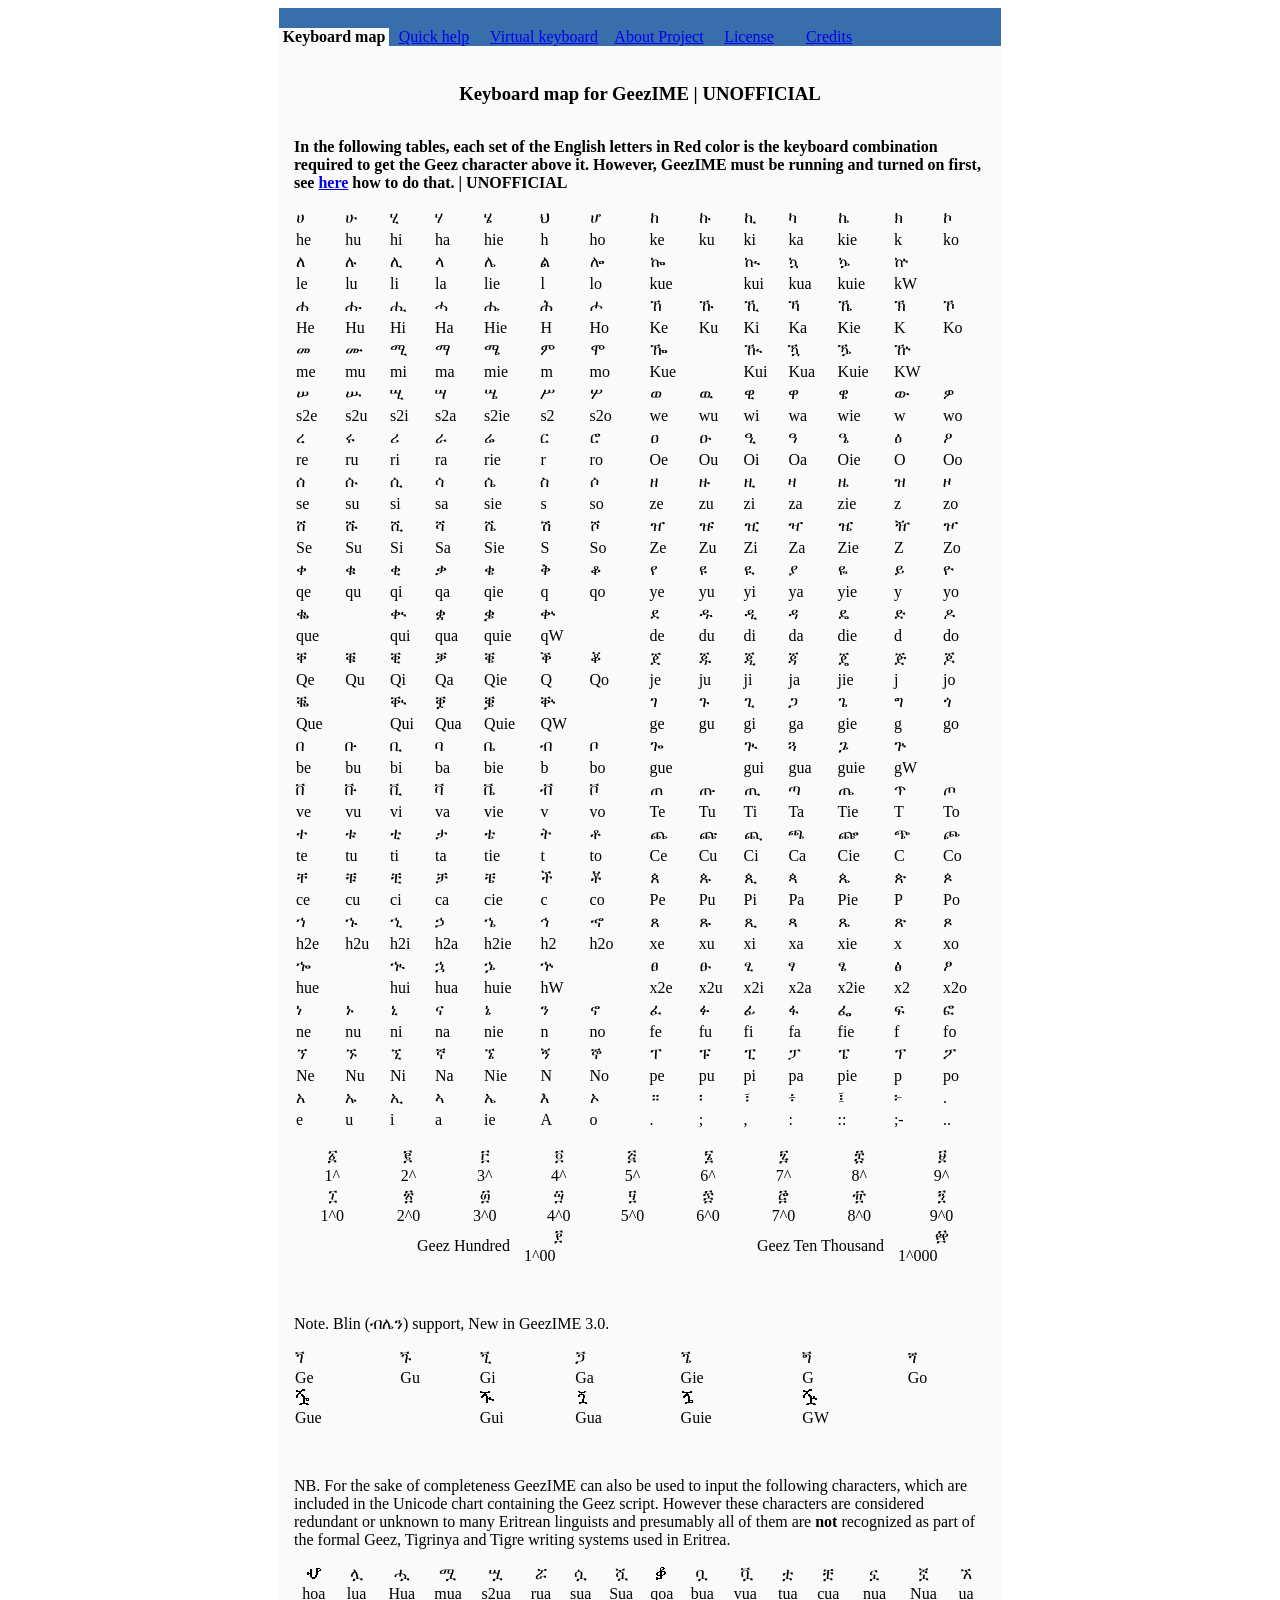
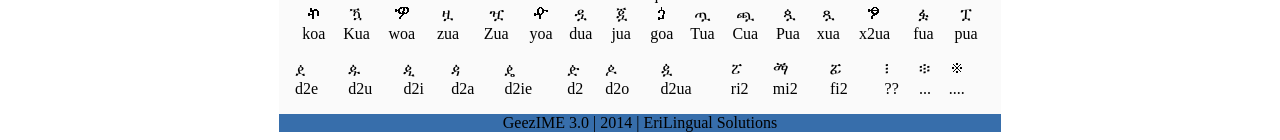
==== index.html @ 6d48067c "ትብብር በሚለው" ====
﻿<html>
  <head>
    <meta http-equiv="Content-Type" content="text/html; charset=UTF-8">
    <link rel="stylesheet" href="cutegeez.css"/>
	<link rel="shortcut icon" type="image/x-icon" href="ico.ico"/>
	<title>GeezIME Help | UNOFFICIAL </title>
  </head>
<body bgcolor="white">
<table style="border: 2 solid #376EAB;" width="722" align="center" cellspacing="0" cellpadding="0">
<tr><td>
<table border="0" bgcolor="#376EAB"nwidth="720" align="center" cellspacing="0" cellpadding="0">
<tr>
<td colspan="2" height="20">&nbsp;<td>
</tr>
<tr>
<td colspan="2">
	<table cellspacing="0" cellpadding="0">
	<tr class="menu" align="center" height="16">
		<td width="110" bgcolor="#fafafa"><b>Keyboard map</b></td>
		<td width="90"><a href="apphelp.html">Quick help</a></td>
		<td width="130"><a href="tosk.html">Virtual keyboard</a></td>
		<td width="100"><a href="author.html">About Project</a></td>
		<td width="80"><a href="license.html">License</a></td>
		<td width="80"><a href="credits.html">Credits</a></td>
		<td>&nbsp;</td>
	</tr></table>
</td>
</tr>
<tr align="center" bgcolor="#fafafa">
<td colspan="2"></br>
	<h3 class="topic">Keyboard map for GeezIME | UNOFFICIAL</h3>
</td>
</tr>
<tr bgcolor="#fafafa">
<td colspan="2">
<table align="center" cellspacing="15" cellpadding="0">
<tr>
<td colspan="2">
	<p class="text"><b>
		In the following tables,  each set of the English letters in Red color is the keyboard combination 
		required to get the Geez character above it. However, GeezIME must be running and turned on first,
		see <a href="apphelp.html">here<a> how to do that. | UNOFFICIAL</b>
	</p>
</td>
</tr>
<tr>
<td width="50%">
	<table class="grid" align="center" cellspacing="0" cellpadding="2" width="100%">
		<tr class="tig"> 
			<td>ሀ</td><td>ሁ</td><td>ሂ</td><td>ሃ</td><td>ሄ</td><td>ህ</td><td>ሆ</td>
		</tr>
		<tr class="eng"> 
			<td>he</td><td>hu</td><td>hi</td><td>ha</td><td>hie</td><td>h</td><td>ho</td>
		</tr>

		<tr class="tig"> 
			<td>ለ</td><td>ሉ</td><td>ሊ</td><td>ላ</td><td>ሌ</td><td>ል</td><td>ሎ</td>
		 </tr>
		<tr class="eng"> 
			<td>le</td><td>lu</td><td>li</td><td>la</td><td>lie</td><td>l</td><td>lo</td>
		</tr>

		<tr class="tig"> 
			<td>ሐ</td><td>ሑ</td><td>ሒ</td><td>ሓ</td><td>ሔ</td><td>ሕ</td><td>ሖ</td>
		</tr>
		<tr class="eng"> 
			<td>He</td><td>Hu</td><td>Hi</td><td>Ha</td><td>Hie</td><td>H</td><td>Ho</td>
		</tr>

		<tr class="tig"> 
			<td>መ</td><td>ሙ</td><td>ሚ</td><td>ማ</td><td>ሜ</td><td>ም</td><td>ሞ</td>
		 </tr>
		<tr class="eng"> 
			<td>me</td><td>mu</td><td>mi</td><td>ma</td><td>mie</td><td>m</td><td>mo</td>
		</tr>
		
		<tr class="tig"> 
			<td>ሠ</td><td>ሡ</td><td>ሢ</td><td>ሣ</td><td>ሤ</td><td>ሥ</td><td>ሦ</td>
		</tr>
		<tr class="eng"> 
			<td>s2e</td><td>s2u</td><td>s2i</td><td>s2a</td><td>s2ie</td><td>s2</td><td>s2o</td>
		</tr>

		<tr class="tig"> 
			<td>ረ</td><td>ሩ</td><td>ሪ</td><td>ራ</td><td>ሬ</td><td>ር</td><td>ሮ</td>
		</tr>
		<tr class="eng"> 
			<td>re</td><td>ru</td><td>ri</td><td>ra</td><td>rie</td><td>r</td><td>ro</td>
		</tr>

		<tr class="tig"> 
			<td>ሰ</td><td>ሱ</td><td>ሲ</td><td>ሳ</td><td>ሴ</td><td>ስ</td><td>ሶ</td>
		</tr>
		<tr class="eng"> 
			<td>se</td><td>su</td><td>si</td><td>sa</td><td>sie</td><td>s</td><td>so</td>
		</tr>

		<tr class="tig"> 
			<td>ሸ</td><td>ሹ</td><td>ሺ</td><td>ሻ</td><td>ሼ</td><td>ሽ</td><td>ሾ</td>
		</tr>
		<tr class="eng"> 
			<td>Se</td><td>Su</td><td>Si</td><td>Sa</td><td>Sie</td><td>S</td><td>So</td>
		</tr>

		<tr class="tig"> 
			<td>ቀ</td><td>ቁ</td><td>ቂ</td><td>ቃ</td><td>ቄ</td><td>ቅ</td><td>ቆ</td>
		</tr>
		<tr class="eng"> 
			<td>qe</td><td>qu</td><td>qi</td><td>qa</td><td>qie</td><td>q</td><td>qo</td>
		</tr>
		
		<tr class="tig"> 
			<td>ቈ</td><td>&nbsp;</td><td>ቊ</td><td>ቋ</td><td>ቌ</td><td>ቍ</td><td>&nbsp;</td>
		</tr>	
		<tr class="eng"> 
			<td>que</td><td>&nbsp;</td><td>qui</td><td>qua</td><td>quie</td><td>qW</td><td>&nbsp;</td>
		</tr>

		<tr class="tig"> 
			<td>ቐ</td><td>ቑ</td><td>ቒ</td><td>ቓ</td><td>ቔ</td><td>ቕ</td><td>ቖ</td>
		</tr>
		<tr class="eng"> 
			<td>Qe</td><td>Qu</td><td>Qi</td><td>Qa</td><td>Qie</td><td>Q</td><td>Qo</td>
		</tr>

		<tr class="tig"> 
			<td>ቘ</td><td>&nbsp;</td><td>ቚ</td><td>ቛ</td><td>ቜ</td><td>ቝ</td><td>&nbsp;</td>
		</tr>
		<tr class="eng"> 
			<td>Que</td><td>&nbsp;</td><td>Qui</td><td>Qua</td><td>Quie</td><td>QW</td><td>&nbsp;</td>
		</tr>

		<tr class="tig"> 
			<td>በ</td><td>ቡ</td><td>ቢ</td><td>ባ</td><td>ቤ</td><td>ብ</td><td>ቦ</td>
		</tr>
		<tr class="eng"> 
			<td>be</td><td>bu</td><td>bi</td><td>ba</td><td>bie</td><td>b</td><td>bo</td>
		</tr>
		
		<tr class="tig"> 
			<td>ቨ</td><td>ቩ</td><td>ቪ</td><td>ቫ</td><td>ቬ</td><td>ቭ</td><td>ቮ</td>
		</tr>
		<tr class="eng"> 
			<td>ve</td><td>vu</td><td>vi</td><td>va</td><td>vie</td><td>v</td><td>vo</td>
		</tr>

		<tr class="tig"> 
			<td>ተ</td><td>ቱ</td><td>ቲ</td><td>ታ</td><td>ቴ</td><td>ት</td><td>ቶ</td>
		</tr>
		<tr class="eng"> 
			<td>te</td><td>tu</td><td>ti</td><td>ta</td><td>tie</td><td>t</td><td>to</td>
		</tr>

		<tr class="tig"> 
			<td>ቸ</td><td>ቹ</td><td>ቺ</td><td>ቻ</td><td>ቼ</td><td>ች</td><td>ቾ</td>
		</tr>
		<tr class="eng"> 
			<td>ce</td><td>cu</td><td>ci</td><td>ca</td><td>cie</td><td>c</td><td>co</td>
		</tr>
		
		<tr class="tig"> 
			<td>ኀ</td><td>ኁ</td><td>ኂ</td><td>ኃ</td><td>ኄ</td><td>ኅ</td><td>ኆ</td>
		</tr>
		<tr class="eng"> 
			<td>h2e</td><td>h2u</td><td>h2i</td><td>h2a</td><td>h2ie</td><td>h2</td><td>h2o</td>
		</tr>
		
		<tr class="tig"> 
			<td>ኈ</td><td>&nbsp;</td><td>ኊ</td><td>ኋ</td><td>ኌ</td><td>ኍ</td><td>&nbsp;</td>
		</tr>
		<tr class="eng"> 
			<td>hue</td><td>&nbsp;</td><td>hui</td><td>hua</td><td>huie</td><td>hW</td><td>&nbsp;</td>
		</tr>
		
		<tr class="tig"> 
			<td>ነ</td><td>ኑ</td><td>ኒ</td><td>ና</td><td>ኔ</td><td>ን</td><td>ኖ</td>
		</tr>
		<tr class="eng"> 
			<td>ne</td><td>nu</td><td>ni</td><td>na</td><td>nie</td><td>n</td><td>no</td>
		</tr>

		<tr class="tig"> 
			<td>ኘ</td><td>ኙ</td><td>ኚ</td><td>ኛ</td><td>ኜ</td><td>ኝ</td><td>ኞ</td>
		</tr>
		<tr class="eng"> 
			<td>Ne</td><td>Nu</td><td>Ni</td><td>Na</td><td>Nie</td><td>N</td><td>No</td>
		</tr>

		<tr class="tig"> 
			<td>አ</td><td>ኡ</td><td>ኢ</td><td>ኣ</td><td>ኤ</td><td>እ</td><td>ኦ</td>
		</tr>
		<tr class="eng"> 
			<td>e</td><td>u</td><td>i</td><td>a</td><td>ie</td><td>A</td><td>o</td>
		</tr>
	</table>
</td>
<td width="50%">
	<table class="grid" align="center" cellspacing="0" cellpadding="2" width="100%">
		<tr class="tig"> 
			<td>ከ</td><td>ኩ</td><td>ኪ</td><td>ካ</td><td>ኬ</td><td>ክ</td><td>ኮ</td>
		</tr>
		<tr class="eng"> 
			<td>ke</td><td>ku</td><td>ki</td><td>ka</td><td>kie</td><td>k</td><td>ko</td>
		</tr>
			
		<tr class="tig"> 
			<td>ኰ</td><td>&nbsp;</td><td>ኲ</td><td>ኳ</td><td>ኴ</td><td>ኵ</td><td>&nbsp;</td>
		</tr>
		<tr class="eng"> 
			<td>kue</td><td>&nbsp;</td><td>kui</td><td>kua</td><td>kuie</td><td>kW</td><td>&nbsp;</td>
		</tr>

		<tr class="tig"> 
			<td>ኸ</td><td>ኹ</td><td>ኺ</td><td>ኻ</td><td>ኼ</td><td>ኽ</td><td>ኾ</td>
		</tr>
		<tr class="eng"> 
			<td>Ke</td><td>Ku</td><td>Ki</td><td>Ka</td><td>Kie</td><td>K</td><td>Ko</td>
		</tr>

		<tr class="tig"> 
			<td>ዀ</td><td>&nbsp;</td><td>ዂ</td><td>ዃ</td><td>ዄ</td><td>ዅ</td><td>&nbsp;</td>
		</tr>
		<tr class="eng"> 
			<td>Kue</td><td>&nbsp;</td><td>Kui</td><td>Kua</td><td>Kuie</td><td>KW</td><td>&nbsp;</td>
		</tr>

		<tr class="tig"> 
			<td>ወ</td><td>ዉ</td><td>ዊ</td><td>ዋ</td><td>ዌ</td><td>ው</td><td>ዎ</td>
		</tr>
		<tr class="eng"> 
			<td>we</td><td>wu</td><td>wi</td><td>wa</td><td>wie</td><td>w</td><td>wo</td>
		</tr>

		<tr class="tig"> 
			<td>ዐ</td><td>ዑ</td><td>ዒ</td><td>ዓ</td><td>ዔ</td><td>ዕ</td><td>ዖ</td>
		</tr>
		<tr class="eng"> 
			<td>Oe</td><td>Ou</td><td>Oi</td><td>Oa</td><td>Oie</td><td>O</td><td>Oo</td>
		</tr>

		<tr class="tig"> 
			<td>ዘ</td><td>ዙ</td><td>ዚ</td><td>ዛ</td><td>ዜ</td><td>ዝ</td><td>ዞ</td>
		</tr>
		<tr class="eng"> 
			<td>ze</td><td>zu</td><td>zi</td><td>za</td><td>zie</td><td>z</td><td>zo</td>
		</tr>

		<tr class="tig"> 
			<td>ዠ</td><td>ዡ</td><td>ዢ</td><td>ዣ</td><td>ዤ</td><td>ዥ</td><td>ዦ</td>
		</tr>
		<tr class="eng"> 
			<td>Ze</td><td>Zu</td><td>Zi</td><td>Za</td><td>Zie</td><td>Z</td><td>Zo</td>
		</tr>

		<tr class="tig"> 
			<td>የ</td><td>ዩ</td><td>ዪ</td><td>ያ</td><td>ዬ</td><td>ይ</td><td>ዮ</td>
		</tr>
		<tr class="eng"> 
			<td>ye</td><td>yu</td><td>yi</td><td>ya</td><td>yie</td><td>y</td><td>yo</td>
		</tr>

		<tr class="tig"> 
			<td>ደ</td><td>ዱ</td><td>ዲ</td><td>ዳ</td><td>ዴ</td><td>ድ</td><td>ዶ</td>
		</tr>
		<tr class="eng"> 
			<td>de</td><td>du</td><td>di</td><td>da</td><td>die</td><td>d</td><td>do</td>
		</tr>

		<tr class="tig"> 
			<td>ጀ</td><td>ጁ</td><td>ጂ</td><td>ጃ</td><td>ጄ</td><td>ጅ</td><td>ጆ</td>
		</tr>
		<tr class="eng"> 
			<td>je</td><td>ju</td><td>ji</td><td>ja</td><td>jie</td><td>j</td><td>jo</td>
		</tr>

		<tr class="tig"> 
			<td>ገ</td><td>ጉ</td><td>ጊ</td><td>ጋ</td><td>ጌ</td><td>ግ</td><td>ጎ</td>
		</tr>
		<tr class="eng"> 
			<td>ge</td><td>gu</td><td>gi</td><td>ga</td><td>gie</td><td>g</td><td>go</td>
		</tr>
			
		<tr class="tig"> 
			<td>ጐ</td><td>&nbsp;</td><td>ጒ</td><td>ጓ</td><td>ጔ</td><td>ጕ</td><td>&nbsp;</td>
		</tr>
		<tr class="eng"> 
			<td>gue</td><td>&nbsp;</td><td>gui</td><td>gua</td><td>guie</td><td>gW</td><td>&nbsp;</td>
		</tr>

		<tr class="tig"> 
			<td>ጠ</td><td>ጡ</td><td>ጢ</td><td>ጣ</td><td>ጤ</td><td>ጥ</td><td>ጦ</td>
		</tr>
		<tr class="eng"> 
			<td>Te</td><td>Tu</td><td>Ti</td><td>Ta</td><td>Tie</td><td>T</td><td>To</td>
		</tr>

		<tr class="tig"> 
			<td>ጨ</td><td>ጩ</td><td>ጪ</td><td>ጫ</td><td>ጬ</td><td>ጭ</td><td>ጮ</td>
		</tr>
		<tr class="eng"> 
			<td>Ce</td><td>Cu</td><td>Ci</td><td>Ca</td><td>Cie</td><td>C</td><td>Co</td>
		</tr>

		<tr class="tig"> 
			<td>ጰ</td><td>ጱ</td><td>ጲ</td><td>ጳ</td><td>ጴ</td><td>ጵ</td><td>ጶ</td>
		</tr>
		<tr class="eng"> 
			<td>Pe</td><td>Pu</td><td>Pi</td><td>Pa</td><td>Pie</td><td>P</td><td>Po</td>
		</tr>

		<tr class="tig"> 
			<td>ጸ</td><td>ጹ</td><td>ጺ</td><td>ጻ</td><td>ጼ</td><td>ጽ</td><td>ጾ</td>
		</tr>
		<tr class="eng"> 
			<td>xe</td><td>xu</td><td>xi</td><td>xa</td><td>xie</td><td>x</td><td>xo</td>
		</tr>
		
		<tr class="tig"> 
			<td>ፀ</td><td>ፁ</td><td>ፂ</td><td>ፃ</td><td>ፄ</td><td>ፅ</td><td>ፆ</td>
		</tr>
		<tr class="eng"> 
			<td>x2e</td><td>x2u</td><td>x2i</td><td>x2a</td><td>x2ie</td><td>x2</td><td>x2o</td>
		</tr>

		<tr class="tig"> 
			<td>ፈ</td><td>ፉ</td><td>ፊ</td><td>ፋ</td><td>ፌ</td><td>ፍ</td><td>ፎ</td>
		</tr>
		<tr class="eng"> 
			<td>fe</td><td>fu</td><td>fi</td><td>fa</td><td>fie</td><td>f</td><td>fo</td>
		</tr>

		<tr class="tig"> 
			<td>ፐ</td><td>ፑ</td><td>ፒ</td><td>ፓ</td><td>ፔ</td><td>ፕ</td><td>ፖ</td>
		</tr>
		<tr class="eng"> 
			<td>pe</td><td>pu</td><td>pi</td><td>pa</td><td>pie</td><td>p</td><td>po</td>
		</tr>
		
		<tr class="tig">
			<td>።</td><td>፡</td><td>፣</td><td>፥</td><td>፤</td><td>፦</td><td>.</td>
		</tr>
		<tr class="eng">
			<td>.</td><td>;</td><td>,</td><td>:</td><td>::</td><td>;-</td><td>..</td>
		</tr>		
	</table>
</td>
</tr>
<tr>
<td colspan="2">
	<table class="grid" cellspacing="0" cellpadding="1" align="center" width="100%">
		<tr class="tig" align="center"> 
			<td>፩</td><td>፪</td><td>፫</td><td>፬</td><td>፭</td><td>፮</td><td>፯</td><td>፰</td><td>፱</td>
		</tr>
		<tr class="eng" align="center"> 
			<td>1^</td><td>2^</td><td>3^</td><td>4^</td><td>5^</td><td>6^</td><td>7^</td><td>8^</td><td>9^</td>
		</tr>
		
		<tr class="tig" align="center"> 
			<td>፲</td><td>፳</td><td>፴</td><td>፵</td><td>፶</td><td>፷</td><td>፸</td><td>፹</td><td>፺</td>
		</tr>
		<tr class="eng" align="center"> 
			<td>1^0</td><td>2^0</td><td>3^0</td><td>4^0</td><td>5^0</td><td>6^0</td><td>7^0</td><td>8^0</td><td>9^0</td></tr>
		
		<tr class="tig" valign="center" align="center"> 
			<td rowspan="2" colspan="3" align="right">Geez Hundred &nbsp;&nbsp;</td><td>፻</td>
			<td rowspan="2" colspan="4" align="right"> Geez Ten Thousand &nbsp;&nbsp;</td><td>፼</td>
		</tr>
		<tr class="eng"> 
			<td>1^00</td><td>1^000</td>
		</tr>
	</table>
</td>
</tr>
<tr>
<td colspan="2"></br>
	<p class="tig">
		Note. Blin (ብሌን) support, New in GeezIME 3.0.
	</p>
</td>
</tr>
<tr> 
<td colspan="2">
	<table class="grid" cellspacing="0" cellpadding="1" width="100%" align="center">
		<tr class="tig"> 
			<td>ጘ</td><td>ጙ</td><td>ጚ</td><td>ጛ</td><td>ጜ</td><td>ጝ</td><td>ጞ</td>
		</tr>
		<tr class="eng"> 
			<td>Ge</td><td>Gu</td><td>Gi</td><td>Ga</td><td>Gie</td><td>G</td><td>Go</td>
		</tr>
		<tr class="tig"> 
			<td>ⶓ</td><td>&nbsp;</td><td>ⶔ</td><td>ጟ</td><td>ⶕ</td><td>ⶖ</td><td>&nbsp;</td>
		</tr>
		<tr class="eng"> 
			<td>Gue</td><td>&nbsp;</td><td>Gui</td><td>Gua</td><td>Guie</td><td>GW</td><td>&nbsp;</td>
		</tr>
	</table>
</td>
</tr>
<tr>
<td colspan="2"></br>
	<p class="text">
		NB. For the sake of completeness GeezIME can also be used to input the following characters, 
	which are included in the Unicode chart containing the Geez script. However these characters are considered redundant or unknown to many Eritrean linguists and presumably all of them are <b>not</b> recognized as part of the formal Geez, Tigrinya and Tigre writing systems used in Eritrea.
	</p>
</td>
</tr>
<tr>
<td colspan="2">
	<table class="grid" cellspacing="0" cellpadding="1" width="100%" align="center">
		<tr class="tig" align="center"> 
			<td>ሇ</td><td>ሏ</td><td>ሗ</td><td>ሟ</td><td>ሧ</td><td>ሯ</td><td>ሷ</td><td>ሿ</td><td>ቇ</td><td>ቧ</td><td>ቯ</td><td>ቷ</td><td>ቿ</td><td>ኗ</td><td>ኟ</td><td>ኧ</td>
		</tr>
		<tr class="eng" align="center"> 
			<td>hoa</td><td>lua</td><td>Hua</td><td>mua</td><td>s2ua</td><td>rua</td><td>sua</td><td>Sua</td><td>qoa</td><td>bua</td><td>vua</td><td>tua</td><td>cua</td><td>nua</td><td>Nua</td><td>ua</td>
		</tr>
		
		<tr class="tig" align="center"> 
			<td>ኯ</td><td>ዃ</td><td>ዏ</td><td>ዟ</td><td>ዧ</td><td>ዯ</td><td>ዷ</td><td>ጇ</td><td>ጏ</td><td>ጧ</td><td>ጯ</td><td>ጷ</td><td>ጿ</td><td>ፇ</td><td>ፏ</td><td>ፗ</td>
		</tr>
		<tr class="eng" align="center"> 
			<td>koa</td><td>Kua</td><td>woa</td><td>zua</td><td>Zua</td><td>yoa</td><td>dua</td><td>jua</td><td>goa</td><td>Tua</td><td>Cua</td><td>Pua</td><td>xua</td><td>x2ua</td><td>fua</td><td>pua</td>
		</tr>
	</table>
</td>
</tr>
<tr> 
<td colspan="2">
	<table class="grid" cellspacing="0" cellpadding="1" width="100%" align="center">
		<tr class="tig"> 
			<td>ዸ</td><td>ዹ</td><td>ዺ</td><td>ዻ</td><td>ዼ</td><td>ዽ</td><td>ዾ</td><td>ዿ</td><td>ፘ</td><td>ፙ</td><td>ፚ</td><td>&nbsp;</td><td>፧</td><td>፨</td><td>፠</td>
		</tr>
		<tr class="eng"> 
			<td>d2e</td><td>d2u</td><td>d2i</td><td>d2a</td><td>d2ie</td><td>d2</td><td>d2o</td><td>d2ua</td><td>ri2</td><td>mi2</td><td>fi2</td><td>&nbsp;</td><td>??</td><td>...</td><td>....</td>
		</tr>
	</table>
</td>
</tr>
</table>
</td>
</tr>
<tr>
<td colspan="2" height="15" align="center" class="tag">GeezIME 3.0 | 2014 | EriLingual Solutions<td>
</tr>
</table>
</td></tr></table>
</body>
</html>
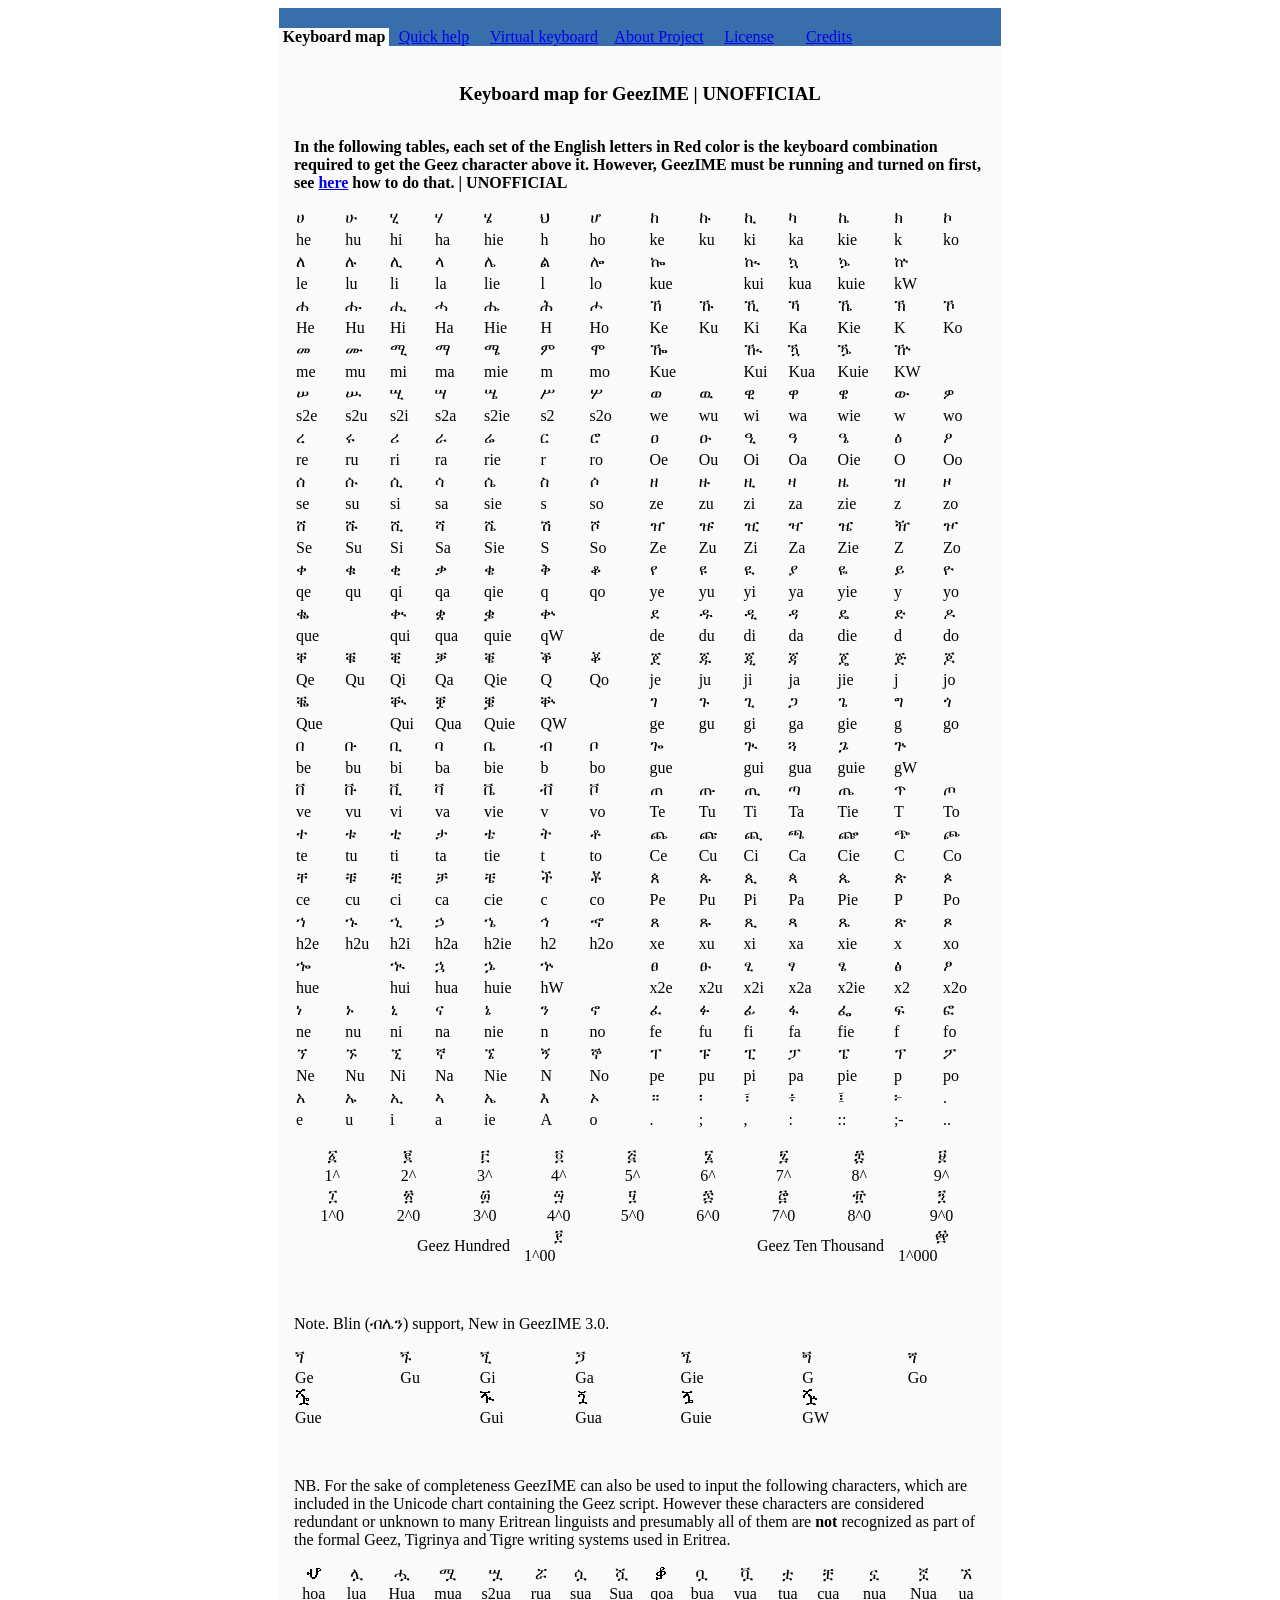
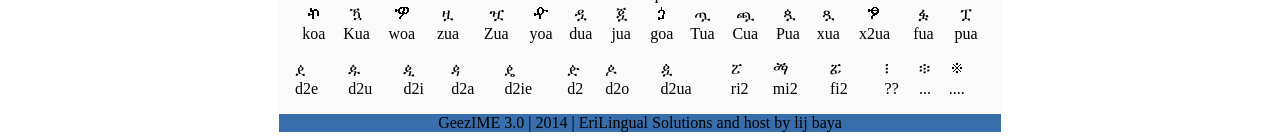
==== commit 03e1481d: "ትብብር በሚለው" ====
--- a/index.html
+++ b/index.html
@@ -28,7 +28,7 @@
 </tr>
 <tr align="center" bgcolor="#fafafa">
 <td colspan="2"></br>
-	<h3 class="topic">Keyboard map for GeezIME | UNOFFICIAL</h3>
+	<h3 class="topic">Keyboard map for GeezIME | UNOFFICIAL </h3>
 </td>
 </tr>
 <tr bgcolor="#fafafa">
@@ -439,7 +439,7 @@
 </td>
 </tr>
 <tr>
-<td colspan="2" height="15" align="center" class="tag">GeezIME 3.0 | 2014 | EriLingual Solutions<td>
+<td colspan="2" height="15" align="center" class="tag">GeezIME 3.0 | 2014 | EriLingual Solutions  and host by lij baya<td>
 </tr>
 </table>
 </td></tr></table>
